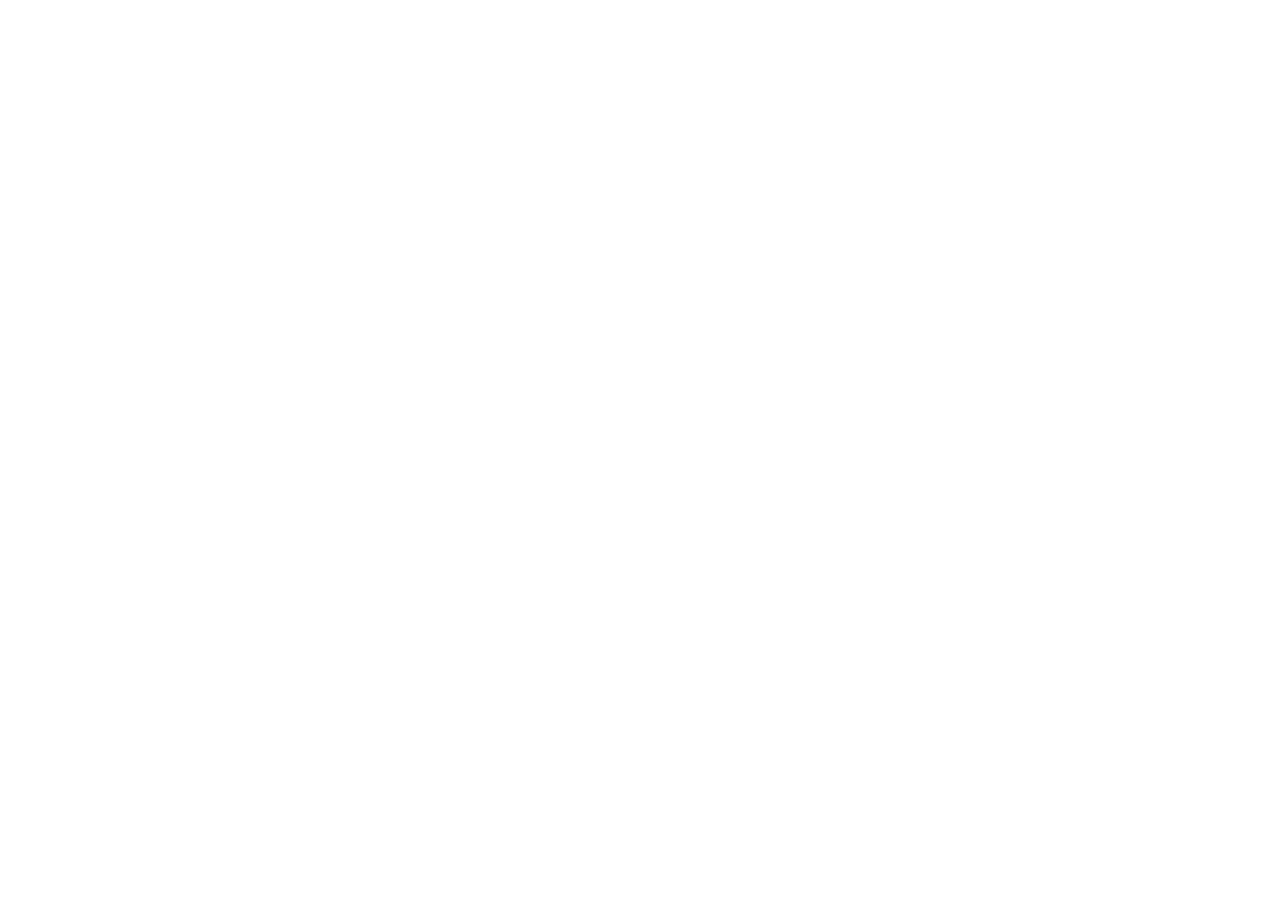
==== Note/Framework/MVVM/code/index.html @ 2a3dada0 "理解MVVM以及双向绑定原理" ====
<!DOCTYPE html>
<html lang="en">

<head>
    <meta charset="UTF-8">
    <meta name="viewport" content="width=device-width, initial-scale=1.0">
    <meta http-equiv="X-UA-Compatible" content="ie=edge">
    <title>Document</title>
</head>

<body>
    <script>
        function observe(obj) {
            if (!obj || typeof obj !== 'object') return
            Object.keys(obj).forEach(key => {
                defineReactive(obj, key, obj[key])
            })
        }

        function defineReactive(obj, key, value) {
            observe(value)
            let dp = new Dep()
            Object.defineProperty(obj, key, {
                enumerable: true,
                configurable: true,
                get() {
                    console.log('get value')
                    if (Dep.target) {
                        console.log(Dep.target)
                        dp.addSub(Dep.target)
                    }
                    return value
                },
                set(newValue) {
                    console.log('set value')
                    value = newValue
                    dp.notify()
                }
            })
        }

        class Dep {
            constructor() {
                this.subs = []
            }
            addSub(sub) {
                this.subs.push(sub)
            }
            notify() {
                this.subs.forEach(sub => {
                    sub.update()
                })
            }
        }

        Dep.target = null

        function update(value) {
            // document.querySelector('div').innerText = value
            console.log(value)
        }

        class Watcher {
            constructor(obj, key, cb) {
                Dep.target = this
                this.cb = cb
                this.obj = obj
                this.key = key
                this.value = obj[key]
                Dep.target = null
            }
            update() {
                this.value = this.obj[this.key]
                this.cb(this.value)
            }
        }

        let data = {
            name: 'zhengwei'
        }
        observe(data)
        new Watcher(data, 'name', update)
        // let name = data.name
        // data.name = 'wufan'
    </script>
</body>

</html>
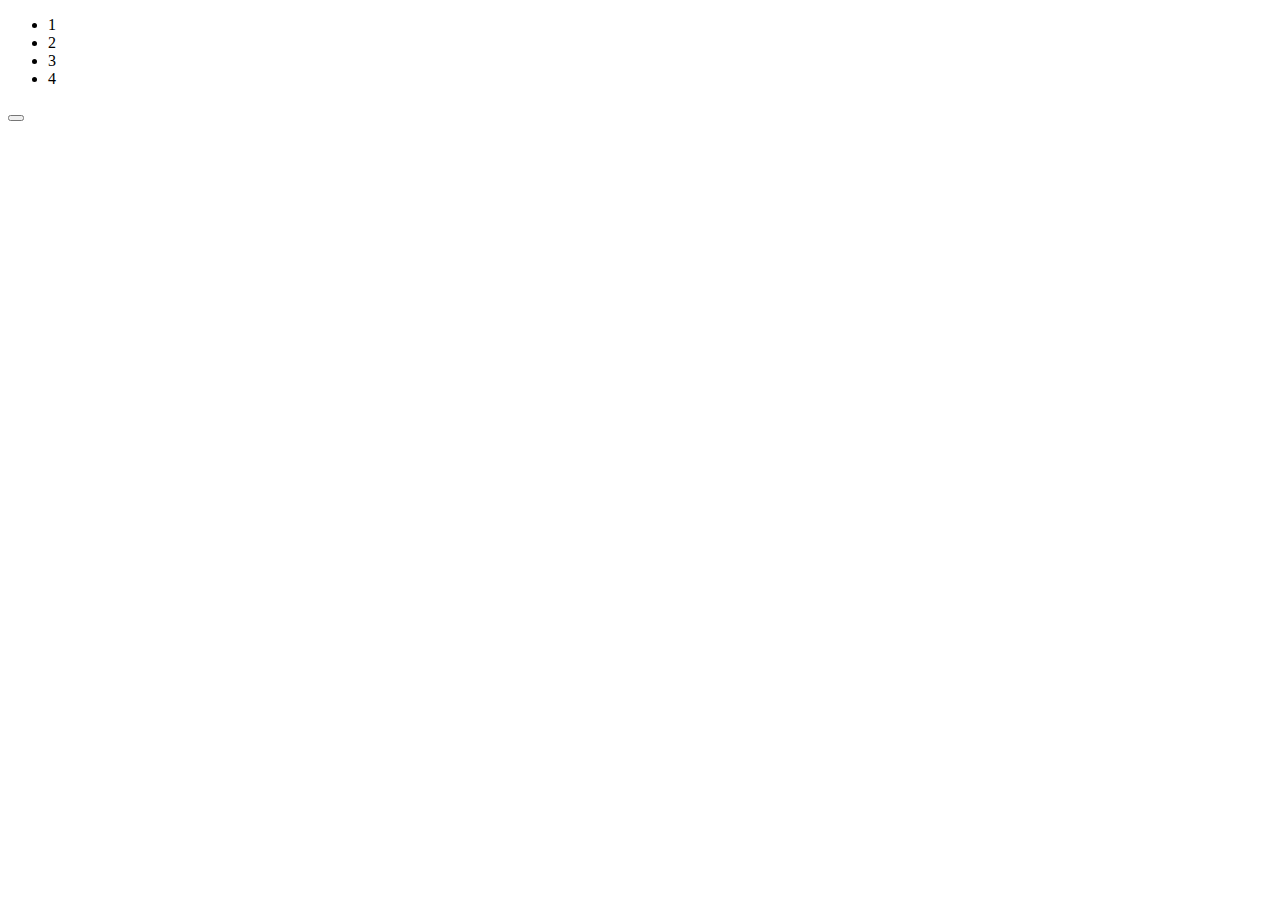
==== commit 1642757b: "完成mvvm中的proxy" ====
--- a/Note/Framework/MVVM/code/index.html
+++ b/Note/Framework/MVVM/code/index.html
@@ -9,79 +9,59 @@
 </head>
 
 <body>
+    <ul id="list"></ul>
+    <button id="btn"></button>
     <script>
-        function observe(obj) {
-            if (!obj || typeof obj !== 'object') return
-            Object.keys(obj).forEach(key => {
-                defineReactive(obj, key, obj[key])
-            })
+        const list = document.getElementById('list');
+        const btn = document.getElementById('btn');
+
+        // 渲染列表
+        const Render = {
+            // 初始化
+            init(arr) {
+                const fragment = document.createDocumentFragment();
+                for (let i = 0; i < arr.length; i++) {
+                    const li = document.createElement('li');
+                    li.textContent = arr[i];
+                    fragment.appendChild(li);
+                }
+                list.appendChild(fragment);
+            },
+            // 我们只考虑了增加的情况,仅作为示例
+            change(val) {
+                const li = document.createElement('li');
+                li.textContent = val;
+                list.appendChild(li);
+            },
+        };
+
+        // 初始数组
+        const arr = [1, 2, 3, 4];
+
+        // 监听数组
+        const newArr = new Proxy(arr, {
+            get(target, key, receiver) {
+                console.log(key);
+                return Reflect.get(target, key, receiver);
+            },
+            set(target, key, value, receiver) {
+                console.log(target, key, value, receiver);
+                if (key !== 'length') {
+                    Render.change(value);
+                }
+                return Reflect.set(target, key, value, receiver);
+            },
+        });
+
+        // 初始化
+        window.onload = function () {
+            Render.init(arr);
         }
 
-        function defineReactive(obj, key, value) {
-            observe(value)
-            let dp = new Dep()
-            Object.defineProperty(obj, key, {
-                enumerable: true,
-                configurable: true,
-                get() {
-                    console.log('get value')
-                    if (Dep.target) {
-                        console.log(Dep.target)
-                        dp.addSub(Dep.target)
-                    }
-                    return value
-                },
-                set(newValue) {
-                    console.log('set value')
-                    value = newValue
-                    dp.notify()
-                }
-            })
-        }
-
-        class Dep {
-            constructor() {
-                this.subs = []
-            }
-            addSub(sub) {
-                this.subs.push(sub)
-            }
-            notify() {
-                this.subs.forEach(sub => {
-                    sub.update()
-                })
-            }
-        }
-
-        Dep.target = null
-
-        function update(value) {
-            // document.querySelector('div').innerText = value
-            console.log(value)
-        }
-
-        class Watcher {
-            constructor(obj, key, cb) {
-                Dep.target = this
-                this.cb = cb
-                this.obj = obj
-                this.key = key
-                this.value = obj[key]
-                Dep.target = null
-            }
-            update() {
-                this.value = this.obj[this.key]
-                this.cb(this.value)
-            }
-        }
-
-        let data = {
-            name: 'zhengwei'
-        }
-        observe(data)
-        new Watcher(data, 'name', update)
-        // let name = data.name
-        // data.name = 'wufan'
+        // push数字
+        btn.addEventListener('click', function () {
+            newArr.push(6);
+        });
     </script>
 </body>
 
